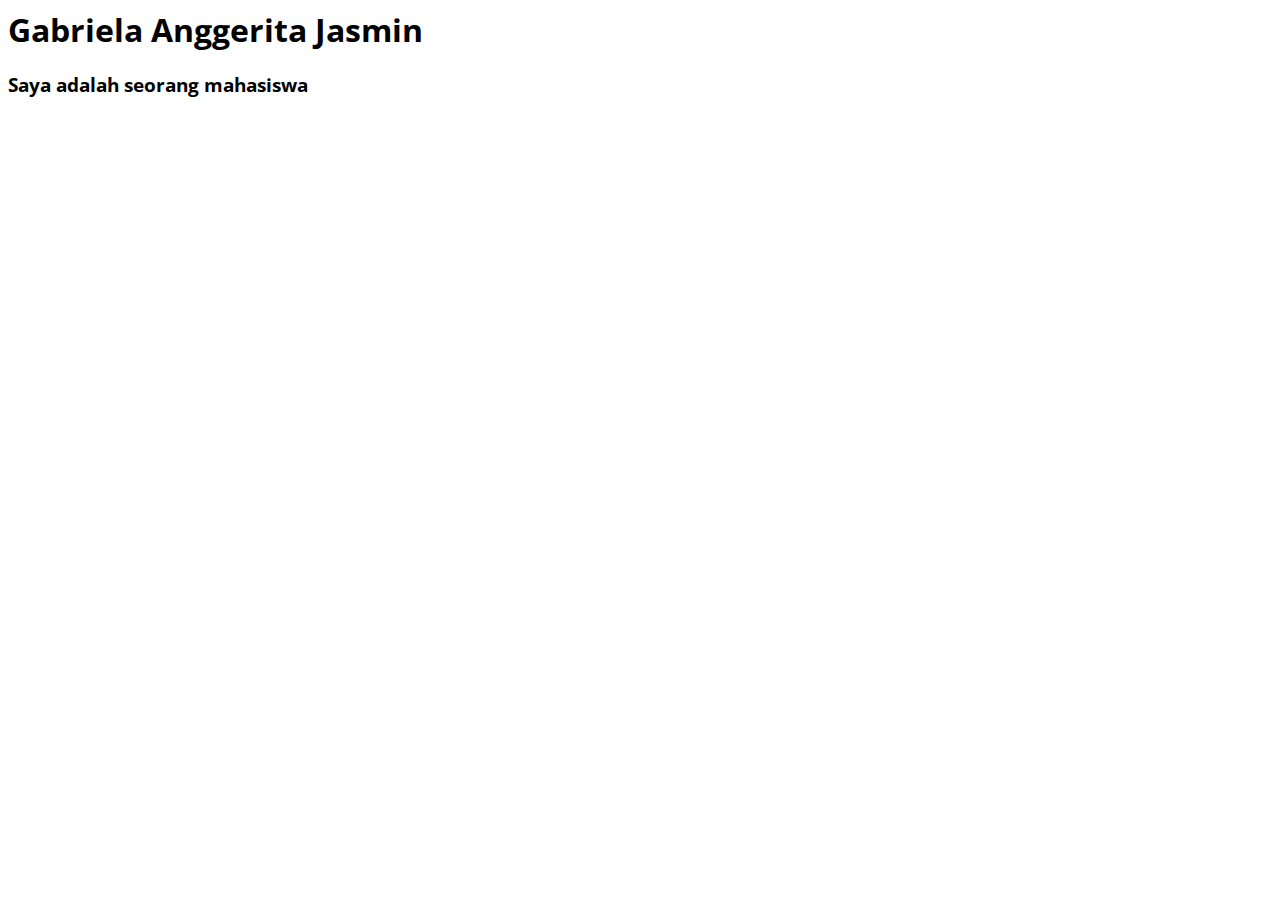
==== index.html @ 84843b17 "First Push" ====
<html>
<head>
	<title>Gabriela Anggerita Jasmin</title>
	<!--- Main Style --->
	<link rel="stylesheet" type="text/css" href="css/style.css">
	<!--- Font Style --->
	<link href="https://fonts.googleapis.com/css?family=Open+Sans&display=swap" rel="stylesheet">
	<!--- Main --->
	<script type="text/javascript" src="js/main.js"></script>
</head>
<body>
	<h1>Gabriela Anggerita Jasmin</h1>
	<h3>Saya adalah seorang mahasiswa</h3>
</body>
</html>
---- css/style.css ----
body {
	font-family: 'Open Sans', sans-serif;
}
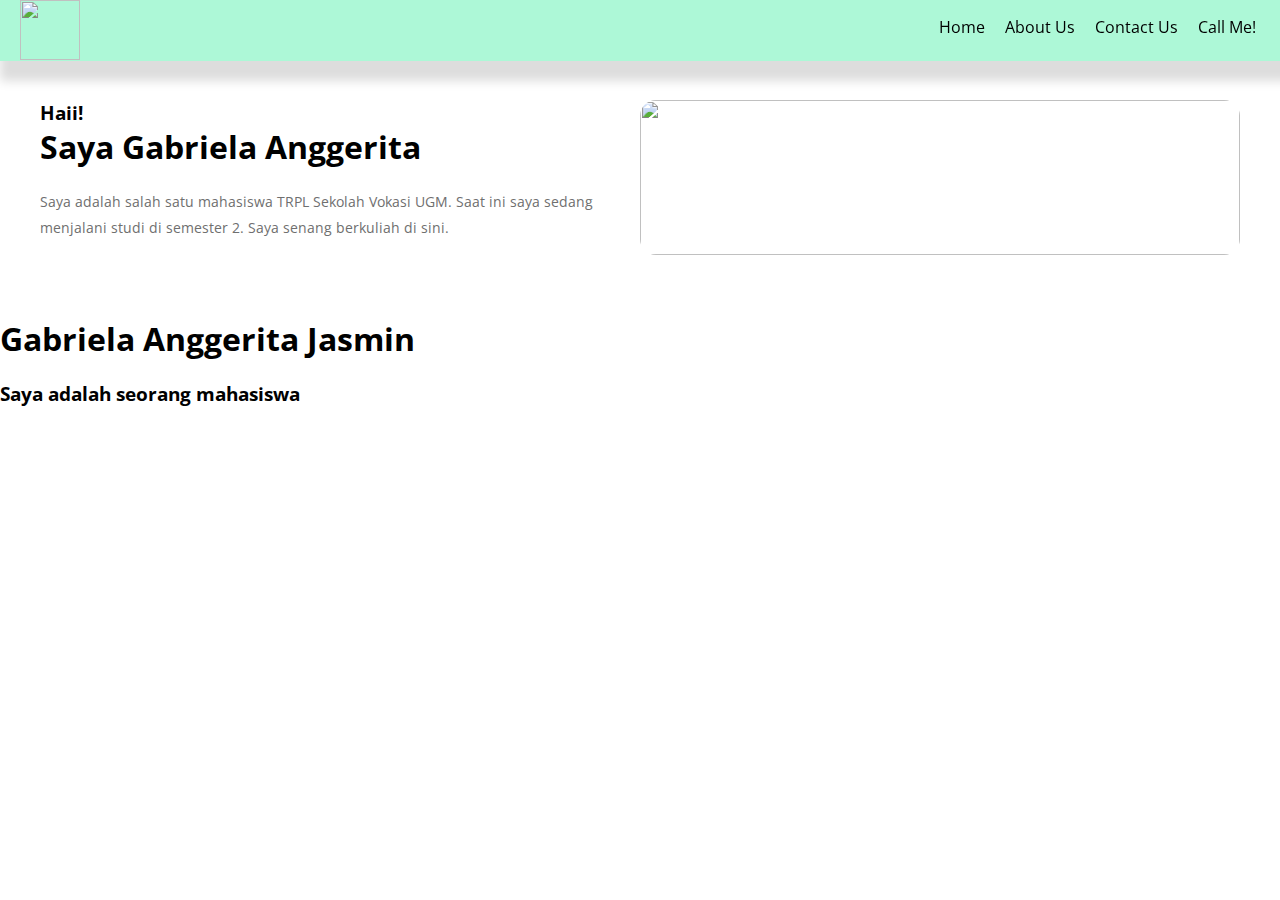
==== commit 33be09cf: "Menambahkan section" ====
--- a/index.html
+++ b/index.html
@@ -9,6 +9,45 @@
 	<script type="text/javascript" src="js/main.js"></script>
 </head>
 <body>
+	<!--- Navbar --->
+	<nav>
+		<img id="navbar-logo" src="https://upload.wikimedia.org/wikipedia/id/2/29/Logo_Universitas_Gadjah_Mada.png" width="60">
+		<ul>
+			<li>
+				<a href="index.html">Home</a>
+			</li>
+			<li>
+				<a href="about_us.html">About Us</a>
+			</li>
+			<li>
+				<a href="contact_us.html">Contact Us</a>
+			</li>
+			<li>
+				<a href="">Call Me!</a>
+			</li>
+		</ul>
+	</nav>
+	
+	<div class="no-body"></div>
+	
+	<section id="info_utama" class="section">
+		<div id="identitas">
+			<h3>Haii!</h3>
+			<h1>Saya Gabriela Anggerita</h1>
+		
+			<p>Saya adalah salah satu mahasiswa TRPL Sekolah Vokasi UGM.
+			Saat ini saya sedang menjalani studi di semester 2.
+			Saya senang berkuliah di sini.</p>
+		</div>
+		
+		<div id="gambar">
+			<img src="https://cdn0-production-images-kly.akamaized.net
+			/P6jLZHfJ0Ka94zr-SrxzgmEVEt4=/0x0:1923x1083/640x360
+			/filters:quality(75):strip_icc():format(jpeg)/kly-media-production
+			/medias/2260516/original/037589700_1530014203-black-widow-2.jpg">
+		</div>
+	</section>
+	
 	<h1>Gabriela Anggerita Jasmin</h1>
 	<h3>Saya adalah seorang mahasiswa</h3>
 </body>
--- a/css/style.css
+++ b/css/style.css
@@ -1,3 +1,85 @@
 body {
+	margin: 0;
+	padding: 0;
 	font-family: 'Open Sans', sans-serif;
-}+}
+
+nav {
+	background-color: #adf8d7;
+	/*atas kanan bawah kiri*/
+	/*atas+bawah kiri+kanan*/
+	/*padding: 10px 20px;*/
+	height: 60px;
+	width: 100%;
+	position: fixed;
+	box-shadow: 10px 10px 10px 10px #ddd;
+	border-bottom: 1px solid #adf8d7;
+}
+
+ul {
+	padding: 1rem; /*1rem = 16px*/
+	float: right;
+	margin: 0;
+}
+
+li {
+	list-style-type: none;
+	display: inline-block;
+	padding: 0 8px;
+}
+
+/*nav ul li {
+	
+	padding: 0 10px;
+	text-transform: uppercase;
+	letter-spacing: 2px;
+}*/
+
+a {
+	text-decoration: none;
+	color: black;
+}
+
+.section {
+	padding: 40px;
+}
+
+.no-body {
+	height: 60px;
+}
+
+.section h3 {
+	margin: 0;
+}
+
+.section h1 {
+	margin-top: 0;
+}
+
+#navbar-logo {
+	padding-left: 20px;
+}
+
+#info_utama {
+	display: flex;
+}
+
+#identitas {
+	width: 50%;
+}
+
+#identitas p {
+	line-height: 26px;
+	color: #6f6f6f;
+	font-size: 14px
+}
+
+#gambar {
+	width: 50%;
+}
+
+#gambar img {
+	width: 100%;
+	border-radius: 1rem;
+}
+	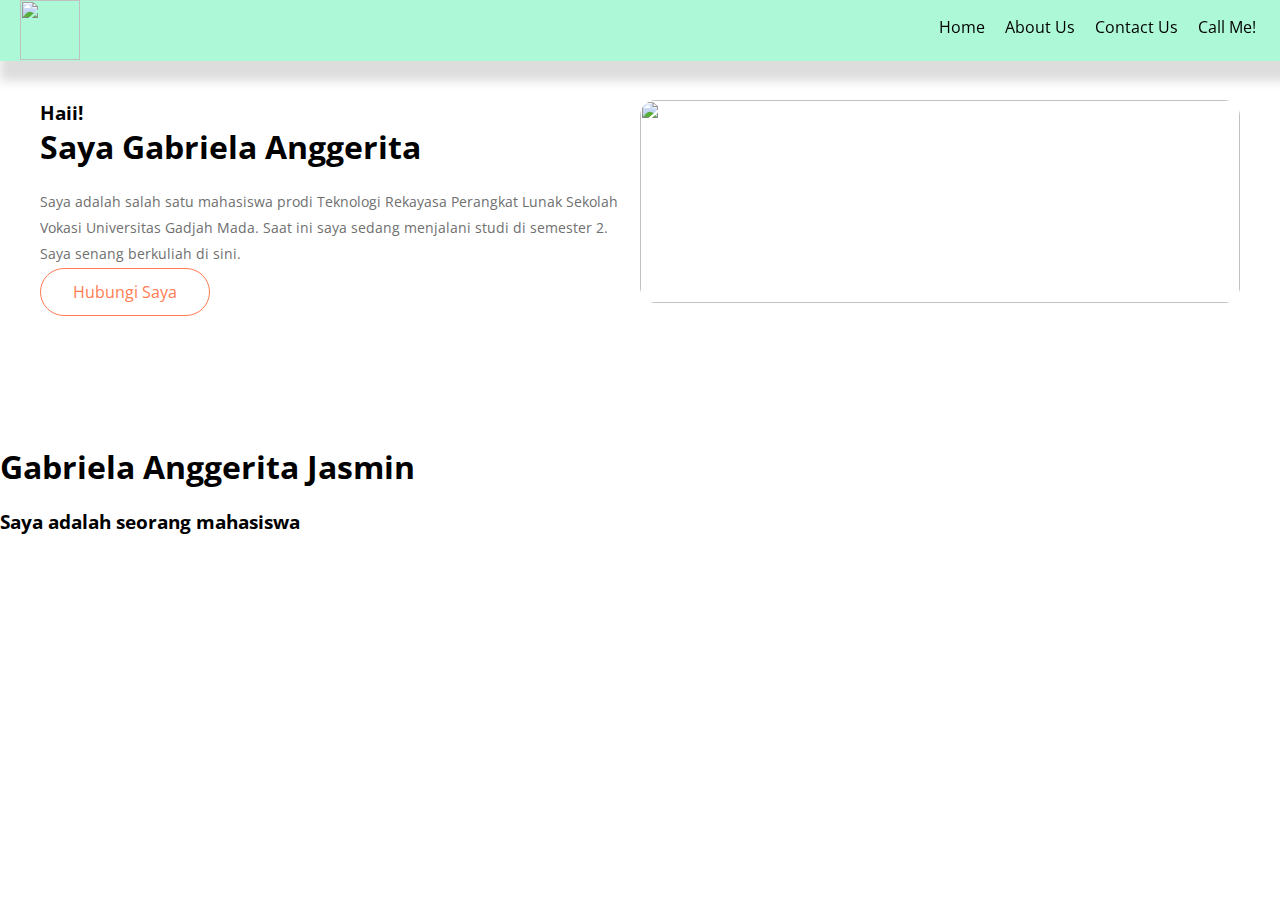
==== commit 457ac57d: "Menambahkan button" ====
--- a/index.html
+++ b/index.html
@@ -35,9 +35,12 @@
 			<h3>Haii!</h3>
 			<h1>Saya Gabriela Anggerita</h1>
 		
-			<p>Saya adalah salah satu mahasiswa TRPL Sekolah Vokasi UGM.
+			<p>Saya adalah salah satu mahasiswa prodi Teknologi Rekayasa
+			Perangkat Lunak Sekolah Vokasi Universitas Gadjah Mada.
 			Saat ini saya sedang menjalani studi di semester 2.
 			Saya senang berkuliah di sini.</p>
+		
+			<a href="#" class="call-me">Hubungi Saya</a>
 		</div>
 		
 		<div id="gambar">
@@ -48,6 +51,10 @@
 		</div>
 	</section>
 	
+	<section id="keahlian" class="section">
+	
+	</section>
+	
 	<h1>Gabriela Anggerita Jasmin</h1>
 	<h3>Saya adalah seorang mahasiswa</h3>
 </body>
--- a/css/style.css
+++ b/css/style.css
@@ -82,4 +82,20 @@
 	width: 100%;
 	border-radius: 1rem;
 }
-	+
+.call-me {
+	padding: 12px 32px;
+	background-color: #fff;
+	color: #ff7b51;
+	margin-top: 16px;
+	border-radius: 32px;
+	border: 1px solid #ff7b51;
+	transition: 0.3s;
+}
+
+.call-me: hover {
+	box-shadow: 0px 10px 20px #ddd;
+	background-color:#ff7b51;
+	color: white;
+	transition: 0.3s;
+}